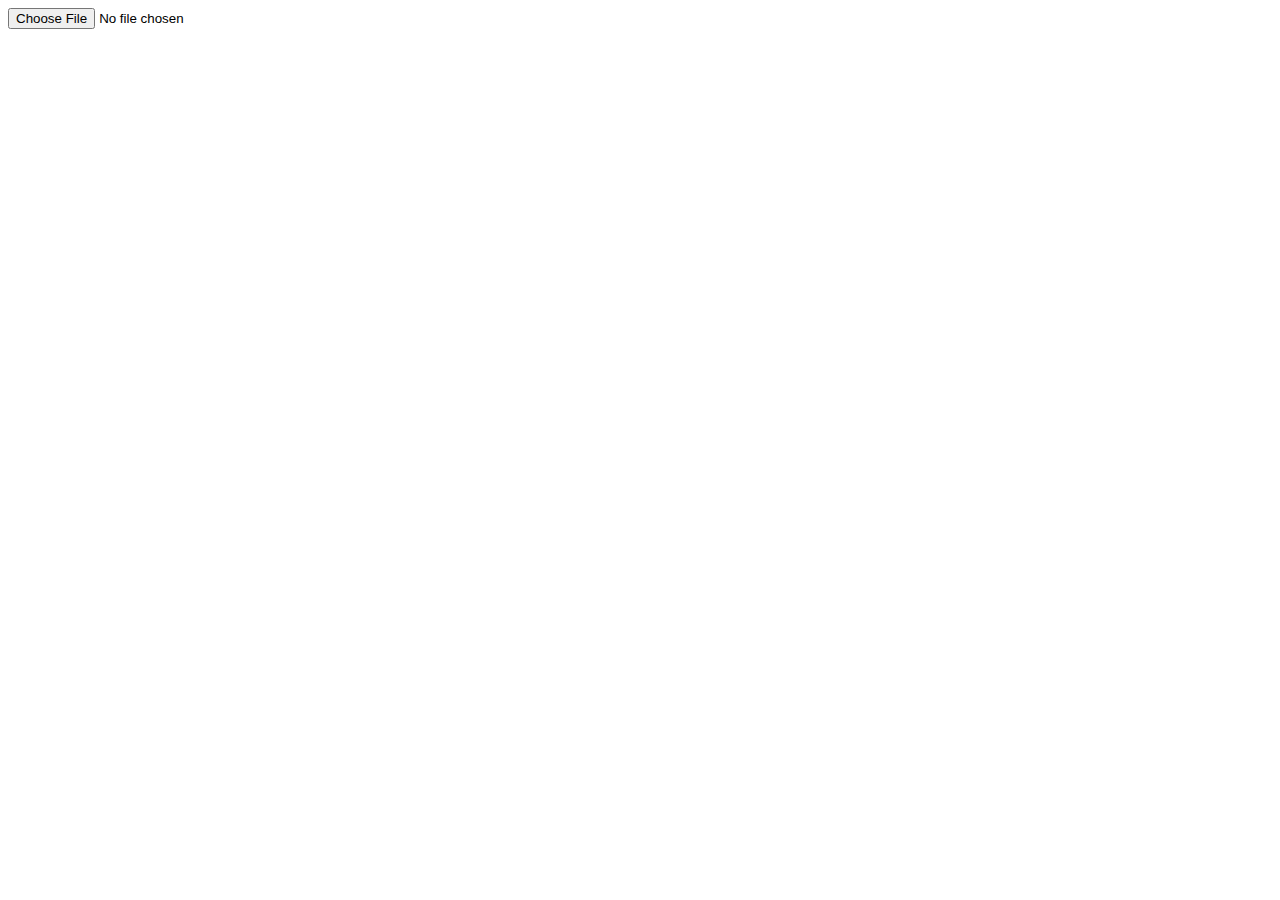
==== HtmlTests/index.html @ 089f1004 "html test file" ====
<!DOCTYPE html>
<html>
  <head>
    <!-- <meta name="viewport" width=device-width, initial-scale=1.0, maximum-scale=1.0, user-scalable=0>
    <link rel="stylesheet" href="css/fullscreenp5.css">
    <script src="js/p5.min.js"></script> -->
    <!-- <script src="js/p5.dom.min.js"></script> -->
    <!-- <script src="js/p5.sound.min.js"></script> -->
    <!-- <script src="js/p5.collide2d.min.js"></script> -->
    <!-- <script src="sketch.js"></script> -->
  </head>
  <body>
    <input type="file">
  </body>
</html>
---- HtmlTests/css/fullscreenp5.css ----
body, html {
    padding: 0;
    margin: 0;
    height: 100%;
    overflow: hidden;
}
::-webkit-scrollbar {
    display: none;
}
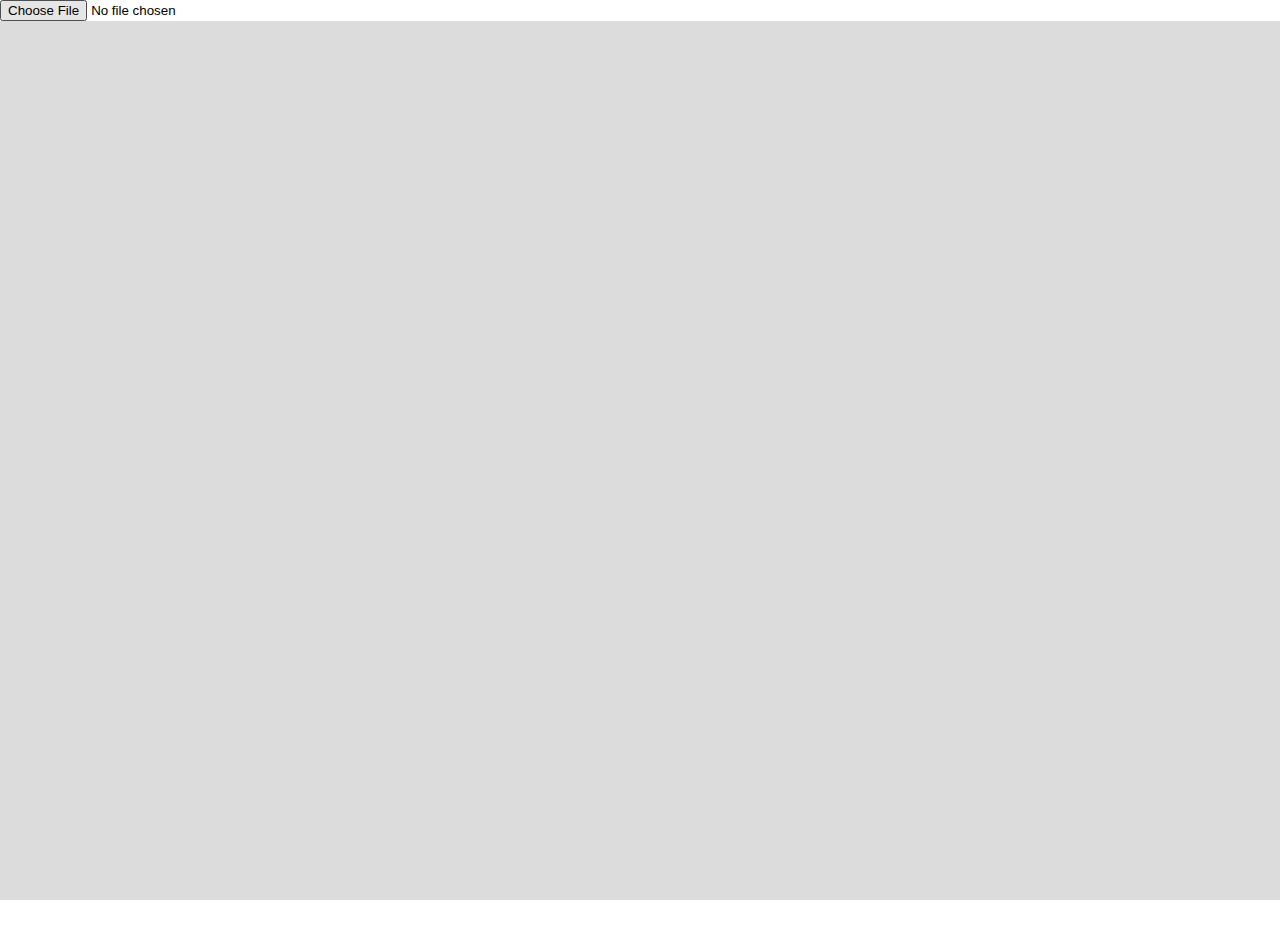
==== commit a4873076: "cannon demo fixed" ====
--- a/HtmlTests/index.html
+++ b/HtmlTests/index.html
@@ -1,15 +1,15 @@
 <!DOCTYPE html>
 <html>
   <head>
-    <!-- <meta name="viewport" width=device-width, initial-scale=1.0, maximum-scale=1.0, user-scalable=0>
+    <meta name="viewport" width=device-width, initial-scale=1.0, maximum-scale=1.0, user-scalable=0>
     <link rel="stylesheet" href="css/fullscreenp5.css">
-    <script src="js/p5.min.js"></script> -->
+    <script src="js/p5.min.js"></script>
     <!-- <script src="js/p5.dom.min.js"></script> -->
     <!-- <script src="js/p5.sound.min.js"></script> -->
     <!-- <script src="js/p5.collide2d.min.js"></script> -->
-    <!-- <script src="sketch.js"></script> -->
+    <script src="sketch.js"></script>
   </head>
   <body>
-    <input type="file">
+    <input id="Json-File" type="file">
   </body>
 </html>
